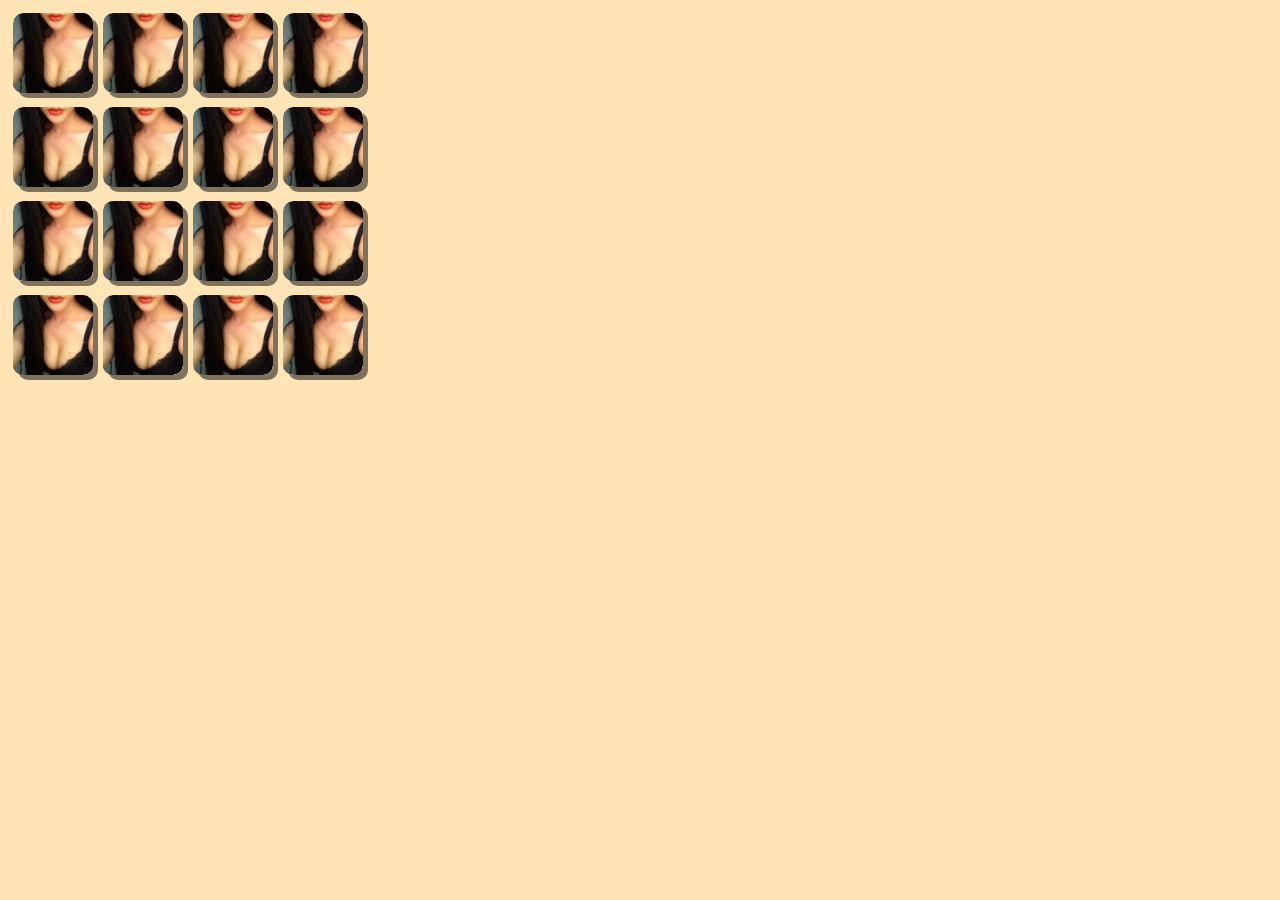
==== h5/entertainment/index.html @ 7a81b1ab "add" ====
<!DOCTYPE html>
<html lang="en">
<head>
    <meta charset="UTF-8">
    <meta name="viewport" content="width=device-width, initial-scale=1.0">
    <meta http-equiv="X-UA-Compatible" content="ie=edge">
    <title>Document</title>
    <style>
        body {
            background: moccasin;
        }
        #main {
            width: 360px;
            height: 360px;
        }
        .size {
            cursor: pointer; 
            width: 80px;
            height: 80px;
            border-radius: 10px;
        }
        .container {
            border-radius: 10px;
            box-shadow: 5px 5px rgba(0,0,0,0.5);
            display: inline-block;
            overflow: hidden;
            margin: 5px;
        }
        .card-img {
            position: absolute;
        }
        .card-back {
            position: relative;
        }

        .card-show {
            margin-left: -80px;
            margin-top: -80px;
            -webkit-animation: show 0.8s; 
        }

        @-webkit-keyframes show {
            0% {
                margin-left: 0px;
                margin-top: 0px;
            }
            100% {
                margin-left: -80px;
                margin-top: -80px;
            }
        }

        .card-hidden {
            margin-left: 0px;
            margin-top: 0px;
            -webkit-animation: hidden 0.8s; 
        }

        @-webkit-keyframes hidden {
            0% {
                margin-left: -80px;
                margin-top: -80px;
            }
            100% {
                margin-left: 0px;
                margin-top: 0px;
            }
        }
    </style>
</head>
<body>
    <div id="main"></div>
</body>
<script>
    let arr = [1,2,3,4,5,6,7,8];
    arr.push(...arr);
    let preDom = null;
    for(let i = 0; i < 8; i ++) {
        let r1 = ~~(Math.random() * 16);
        let r2 = ~~(Math.random() * 16);
        let item = arr[r1];
        arr[r1] = arr[r2];
        arr[r2] = item;
    }
    window.onload = function() {
        let cardHtml = '';
        for(let i = 0; i < arr.length; i ++) {
            cardHtml +=
                "<div class='container size'>"+
                    "<img src='./img/image ("+arr[i]+").jpg' class='card-img size'></img>"+
                    "<img src='./img/image (10).jpg' id='"+i+"' class='card-back size'></img>"+
                "</div>"
        }
        document.getElementById('main').innerHTML = cardHtml;
        let domList = document.getElementsByClassName('card-back');
        for(let i = 0; i < domList.length; i ++) {
            let dom = domList[i];
            let item = preDom;
            dom.onclick = function() {
                if(item == null) {
                    dom.className = "card-back size card-show";
                    preDom = dom;
                } else {
                    console.log(dom.id, item.id)
                    if (dom.id != item.id) {
                        setTimeout(function() {
                            console.log('ddd');
                            item.className = "card-back size card-hidden";
                            dom.className = "card-back size card-hidden";
                        }, 800);
                    }
                    preDom = null;
                }
            }
        }
    }
</script>
</html>
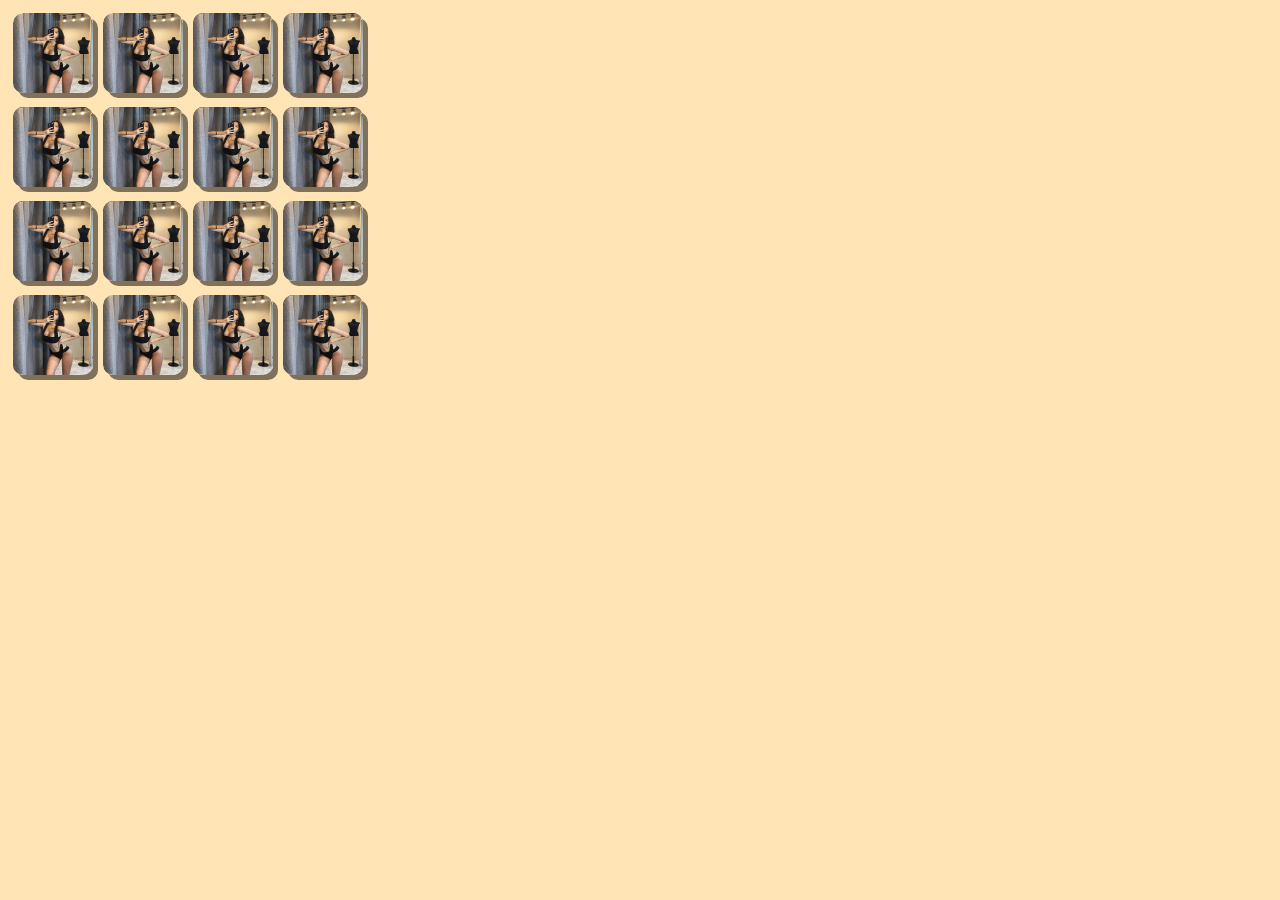
==== commit 3e2d662a: "add" ====
--- a/h5/entertainment/index.html
+++ b/h5/entertainment/index.html
@@ -36,7 +36,7 @@
         .card-show {
             margin-left: -80px;
             margin-top: -80px;
-            -webkit-animation: show 0.8s; 
+            -webkit-animation: show 0.5s; 
         }
 
         @-webkit-keyframes show {
@@ -53,7 +53,7 @@
         .card-hidden {
             margin-left: 0px;
             margin-top: 0px;
-            -webkit-animation: hidden 0.8s; 
+            -webkit-animation: hidden 0.5s; 
         }
 
         @-webkit-keyframes hidden {
@@ -88,17 +88,17 @@
             cardHtml +=
                 "<div class='container size'>"+
                     "<img src='./img/image ("+arr[i]+").jpg' class='card-img size'></img>"+
-                    "<img src='./img/image (10).jpg' id='"+i+"' class='card-back size'></img>"+
+                    "<img src='./img/image (10).jpg' id='"+arr[i]+"' class='card-back size'></img>"+
                 "</div>"
         }
         document.getElementById('main').innerHTML = cardHtml;
         let domList = document.getElementsByClassName('card-back');
         for(let i = 0; i < domList.length; i ++) {
             let dom = domList[i];
-            let item = preDom;
             dom.onclick = function() {
+                let item = preDom;
+                dom.className = "card-back size card-show";
                 if(item == null) {
-                    dom.className = "card-back size card-show";
                     preDom = dom;
                 } else {
                     console.log(dom.id, item.id)
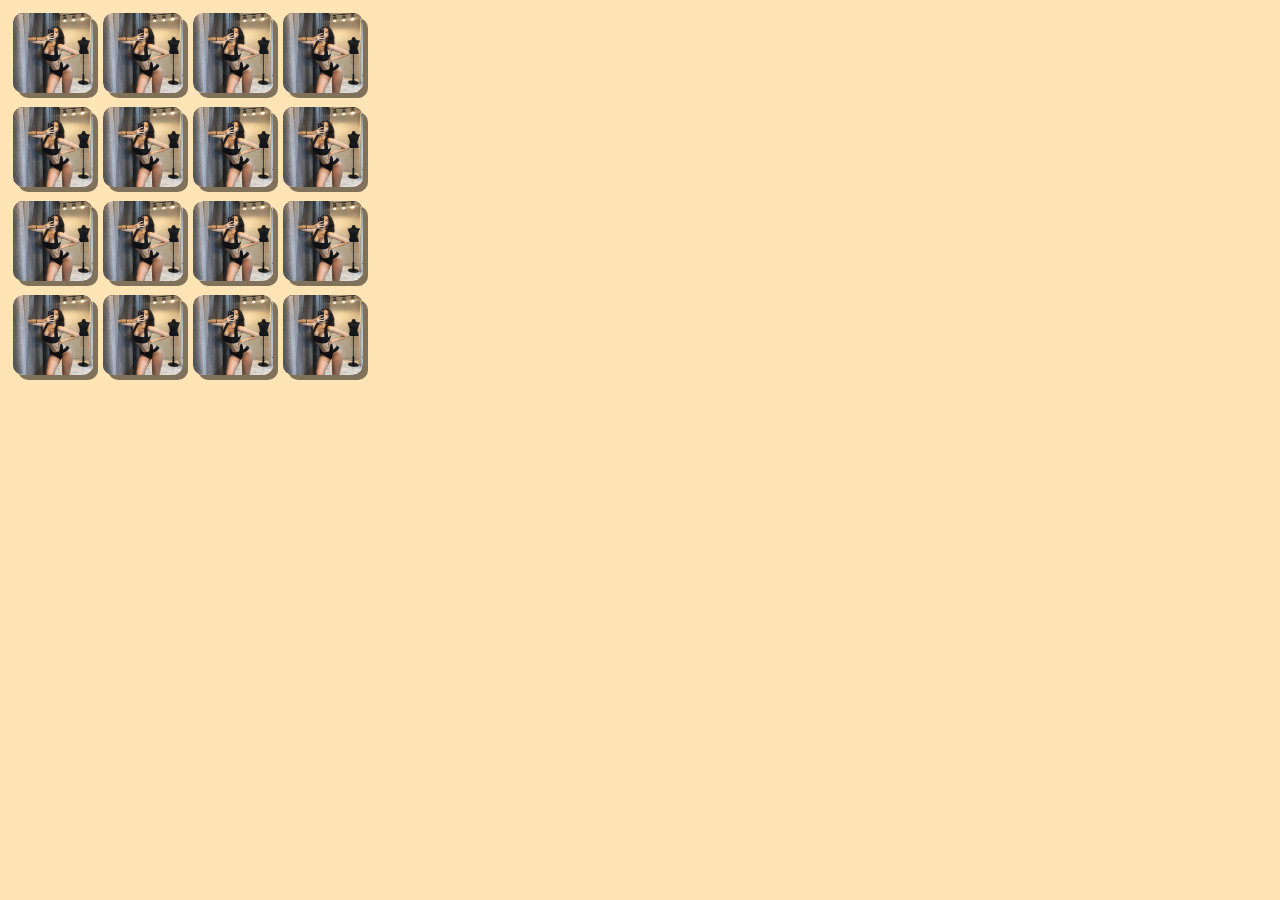
==== commit 259e7da0: "add" ====
--- a/h5/entertainment/index.html
+++ b/h5/entertainment/index.html
@@ -75,6 +75,7 @@
     let arr = [1,2,3,4,5,6,7,8];
     arr.push(...arr);
     let preDom = null;
+    let showCount = 0;
     for(let i = 0; i < 8; i ++) {
         let r1 = ~~(Math.random() * 16);
         let r2 = ~~(Math.random() * 16);
@@ -108,6 +109,13 @@
                             item.className = "card-back size card-hidden";
                             dom.className = "card-back size card-hidden";
                         }, 800);
+                    } else {
+                        showCount ++;
+                    }
+                    if (showCount >= 8) {
+                        setTimeout(function() {
+                            alert('你太厉害了!!!');
+                        }, 500);
                     }
                     preDom = null;
                 }
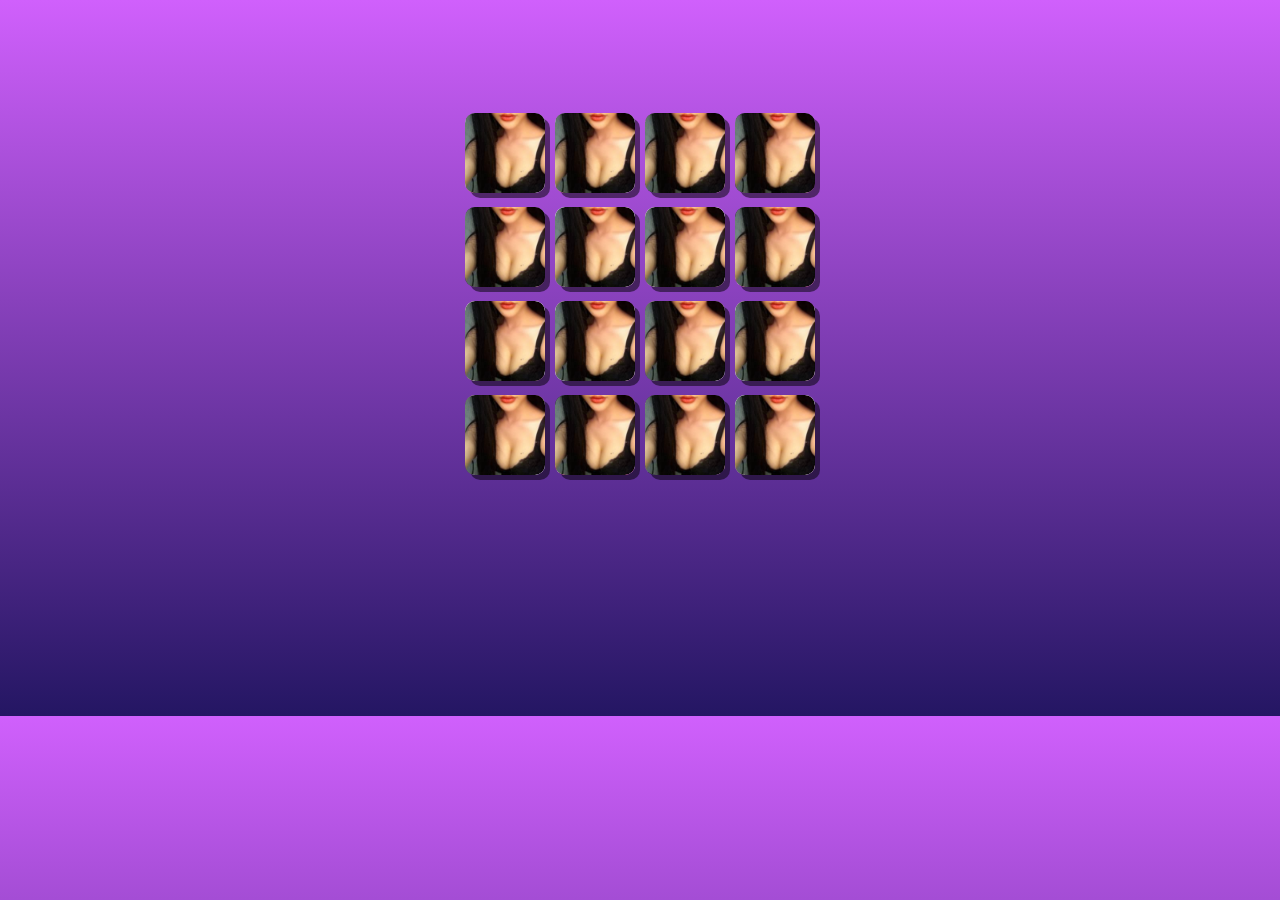
==== commit 5c9dcd99: "update" ====
--- a/h5/entertainment/index.html
+++ b/h5/entertainment/index.html
@@ -1,5 +1,6 @@
 <!DOCTYPE html>
 <html lang="en">
+
 <head>
     <meta charset="UTF-8">
     <meta name="viewport" content="width=device-width, initial-scale=1.0">
@@ -8,27 +9,35 @@
     <style>
         body {
             background: moccasin;
+            background: linear-gradient(#d060fc, #241663);
+            height: 700px;
         }
+
         #main {
+            padding-top: 100px;
+            margin: 0 auto;
             width: 360px;
-            height: 360px;
         }
+
         .size {
-            cursor: pointer; 
+            cursor: pointer;
             width: 80px;
             height: 80px;
             border-radius: 10px;
         }
+
         .container {
             border-radius: 10px;
-            box-shadow: 5px 5px rgba(0,0,0,0.5);
+            box-shadow: 5px 5px rgba(0, 0, 0, 0.5);
             display: inline-block;
             overflow: hidden;
             margin: 5px;
         }
+
         .card-img {
             position: absolute;
         }
+
         .card-back {
             position: relative;
         }
@@ -36,7 +45,7 @@
         .card-show {
             margin-left: -80px;
             margin-top: -80px;
-            -webkit-animation: show 0.5s; 
+            -webkit-animation: show 0.5s;
         }
 
         @-webkit-keyframes show {
@@ -44,6 +53,7 @@
                 margin-left: 0px;
                 margin-top: 0px;
             }
+
             100% {
                 margin-left: -80px;
                 margin-top: -80px;
@@ -53,7 +63,7 @@
         .card-hidden {
             margin-left: 0px;
             margin-top: 0px;
-            -webkit-animation: hidden 0.5s; 
+            -webkit-animation: hidden 0.5s;
         }
 
         @-webkit-keyframes hidden {
@@ -61,6 +71,7 @@
                 margin-left: -80px;
                 margin-top: -80px;
             }
+
             100% {
                 margin-left: 0px;
                 margin-top: 0px;
@@ -68,52 +79,53 @@
         }
     </style>
 </head>
+
 <body>
     <div id="main"></div>
 </body>
 <script>
-    let arr = [1,2,3,4,5,6,7,8];
+    let arr = [1, 2, 3, 4, 5, 6, 7, 8];
     arr.push(...arr);
     let preDom = null;
     let showCount = 0;
-    for(let i = 0; i < 8; i ++) {
+    for (let i = 0; i < arr.length; i++) {
         let r1 = ~~(Math.random() * 16);
         let r2 = ~~(Math.random() * 16);
         let item = arr[r1];
         arr[r1] = arr[r2];
         arr[r2] = item;
     }
-    window.onload = function() {
+    window.onload = function () {
         let cardHtml = '';
-        for(let i = 0; i < arr.length; i ++) {
+        for (let i = 0; i < arr.length; i++) {
             cardHtml +=
-                "<div class='container size'>"+
-                    "<img src='./img/image ("+arr[i]+").jpg' class='card-img size'></img>"+
-                    "<img src='./img/image (10).jpg' id='"+arr[i]+"' class='card-back size'></img>"+
+                "<div class='container size'>" +
+                "<img src='./img/image (" + arr[i] + ").jpg' class='card-img size'></img>" +
+                "<img src='./img/back.jpg' id='" + arr[i] + "' class='card-back size'></img>" +
                 "</div>"
         }
         document.getElementById('main').innerHTML = cardHtml;
         let domList = document.getElementsByClassName('card-back');
-        for(let i = 0; i < domList.length; i ++) {
+        for (let i = 0; i < domList.length; i++) {
             let dom = domList[i];
-            dom.onclick = function() {
+            dom.onclick = function () {
                 let item = preDom;
                 dom.className = "card-back size card-show";
-                if(item == null) {
+                if (item == null) {
                     preDom = dom;
                 } else {
                     console.log(dom.id, item.id)
                     if (dom.id != item.id) {
-                        setTimeout(function() {
+                        setTimeout(function () {
                             console.log('ddd');
                             item.className = "card-back size card-hidden";
                             dom.className = "card-back size card-hidden";
-                        }, 800);
+                        }, 500);
                     } else {
-                        showCount ++;
+                        showCount++;
                     }
                     if (showCount >= 8) {
-                        setTimeout(function() {
+                        setTimeout(function () {
                             alert('你太厉害了!!!');
                         }, 500);
                     }
@@ -123,4 +135,5 @@
         }
     }
 </script>
+
 </html>
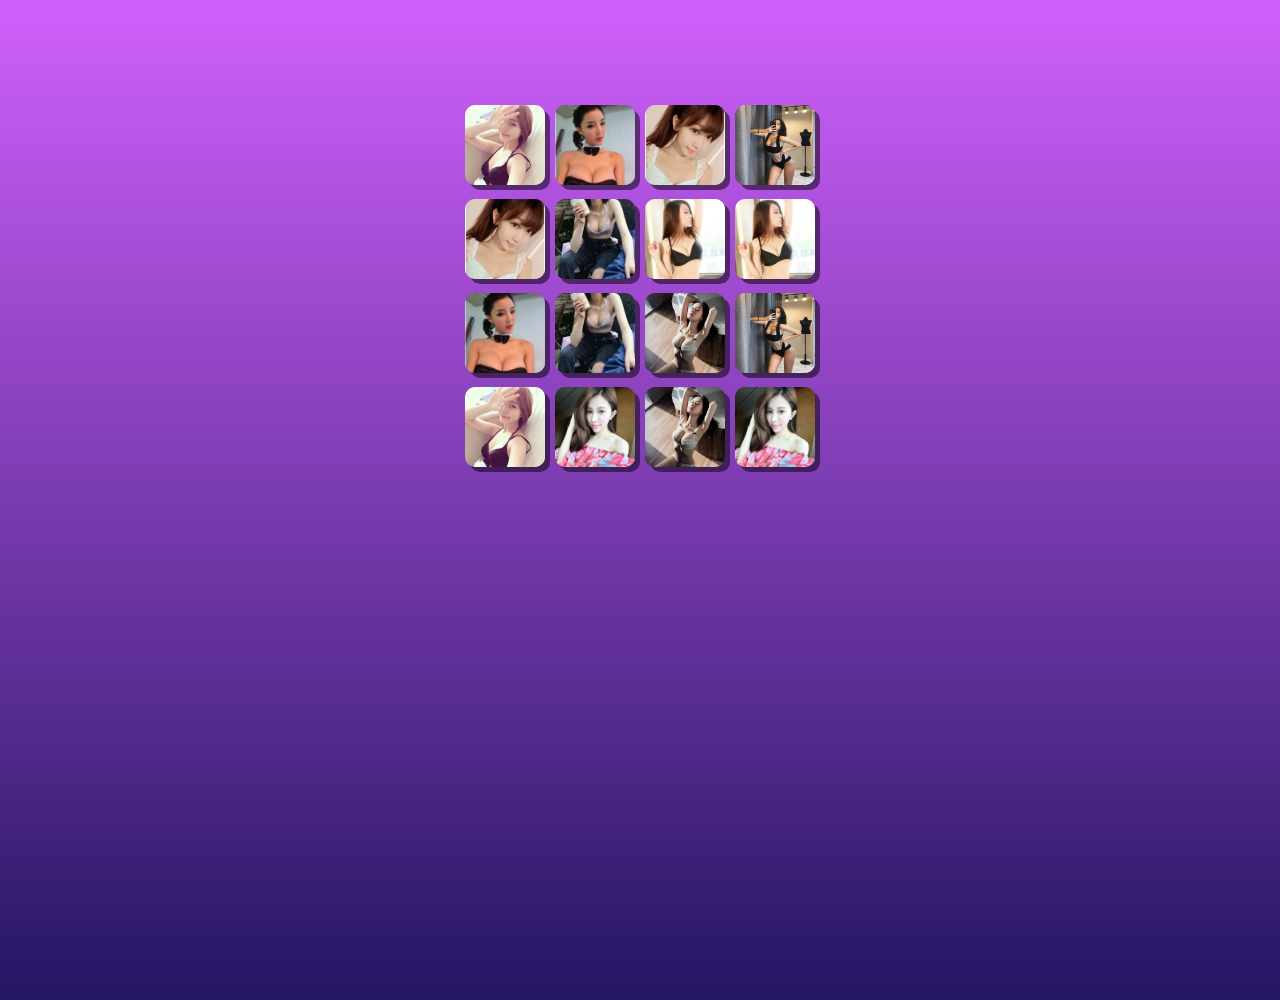
==== commit 8aaa7755: "update" ====
--- a/h5/entertainment/index.html
+++ b/h5/entertainment/index.html
@@ -8,9 +8,8 @@
     <title>Document</title>
     <style>
         body {
-            background: moccasin;
-            background: linear-gradient(#d060fc, #241663);
-            height: 700px;
+            margin: 0px;
+            padding: 0px;
         }
 
         #main {
@@ -19,7 +18,7 @@
             width: 360px;
         }
 
-        .size {
+        img {
             cursor: pointer;
             width: 80px;
             height: 80px;
@@ -27,28 +26,35 @@
         }
 
         .container {
+            background: linear-gradient(#d060fc, #241663);            
+            height: 1000px;
+        }
+
+        .cell {
             border-radius: 10px;
+            width: 80px;
+            height: 80px;
             box-shadow: 5px 5px rgba(0, 0, 0, 0.5);
             display: inline-block;
             overflow: hidden;
             margin: 5px;
         }
 
-        .card-img {
+        .cell-img {
             position: absolute;
         }
 
-        .card-back {
+        .back-img {
             position: relative;
         }
 
-        .card-show {
+        .back-hidden {
             margin-left: -80px;
             margin-top: -80px;
-            -webkit-animation: show 0.5s;
+            -webkit-animation: hidden 0.5s;
         }
 
-        @-webkit-keyframes show {
+        @-webkit-keyframes hidden {
             0% {
                 margin-left: 0px;
                 margin-top: 0px;
@@ -60,13 +66,13 @@
             }
         }
 
-        .card-hidden {
+        .back-show {
             margin-left: 0px;
             margin-top: 0px;
-            -webkit-animation: hidden 0.5s;
+            -webkit-animation: show 0.5s;
         }
 
-        @-webkit-keyframes hidden {
+        @-webkit-keyframes show {
             0% {
                 margin-left: -80px;
                 margin-top: -80px;
@@ -81,58 +87,32 @@
 </head>
 
 <body>
-    <div id="main"></div>
+    <div class="container">
+        <div id="main"></div>
+    </div>
 </body>
 <script>
-    let arr = [1, 2, 3, 4, 5, 6, 7, 8];
-    arr.push(...arr);
-    let preDom = null;
-    let showCount = 0;
-    for (let i = 0; i < arr.length; i++) {
-        let r1 = ~~(Math.random() * 16);
-        let r2 = ~~(Math.random() * 16);
-        let item = arr[r1];
-        arr[r1] = arr[r2];
-        arr[r2] = item;
+    let list = [1, 2, 3, 4, 5, 6, 7, 8];
+    list.push(...list);
+
+    for (let i = 0; i < list.length; i++) {
+        let r1 = ~~(Math.random() * list.length);
+        let r2 = ~~(Math.random() * list.length);
+        let item = list[r1];
+        list[r1] = list[r2];
+        list[r2] = item;
     }
     window.onload = function () {
-        let cardHtml = '';
-        for (let i = 0; i < arr.length; i++) {
-            cardHtml +=
-                "<div class='container size'>" +
-                "<img src='./img/image (" + arr[i] + ").jpg' class='card-img size'></img>" +
-                "<img src='./img/back.jpg' id='" + arr[i] + "' class='card-back size'></img>" +
+        let cellHtml = '';
+        for (let i = 0; i < list.length; i++) {
+            cellHtml +=
+                "<div class='cell'>" +
+                    "<img src='./img/image (" + list[i] + ").jpg' class='cell-img'></img>" +
+                    "<img src='./img/image (" + list[i] + ").jpg' class='back-img'></img>" +
                 "</div>"
         }
-        document.getElementById('main').innerHTML = cardHtml;
-        let domList = document.getElementsByClassName('card-back');
-        for (let i = 0; i < domList.length; i++) {
-            let dom = domList[i];
-            dom.onclick = function () {
-                let item = preDom;
-                dom.className = "card-back size card-show";
-                if (item == null) {
-                    preDom = dom;
-                } else {
-                    console.log(dom.id, item.id)
-                    if (dom.id != item.id) {
-                        setTimeout(function () {
-                            console.log('ddd');
-                            item.className = "card-back size card-hidden";
-                            dom.className = "card-back size card-hidden";
-                        }, 500);
-                    } else {
-                        showCount++;
-                    }
-                    if (showCount >= 8) {
-                        setTimeout(function () {
-                            alert('你太厉害了!!!');
-                        }, 500);
-                    }
-                    preDom = null;
-                }
-            }
-        }
+        document.getElementById('main').innerHTML = cellHtml;
+        
     }
 </script>
 
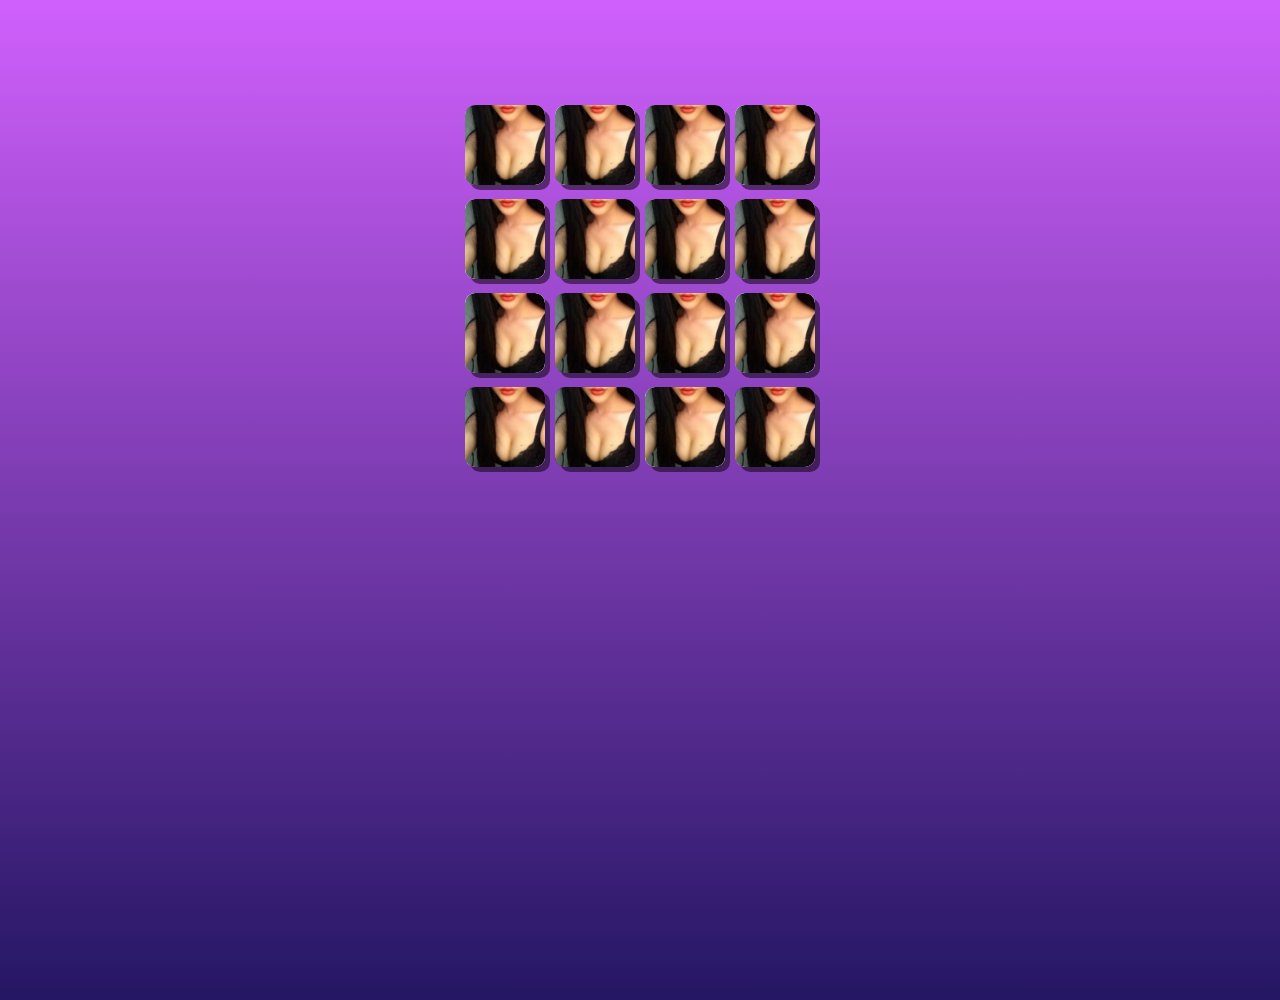
==== commit dc78c9b1: "update" ====
--- a/h5/entertainment/index.html
+++ b/h5/entertainment/index.html
@@ -51,7 +51,7 @@
         .back-hidden {
             margin-left: -80px;
             margin-top: -80px;
-            -webkit-animation: hidden 0.5s;
+            -webkit-animation: hidden 0.3s;
         }
 
         @-webkit-keyframes hidden {
@@ -69,7 +69,7 @@
         .back-show {
             margin-left: 0px;
             margin-top: 0px;
-            -webkit-animation: show 0.5s;
+            -webkit-animation: show 0.3s;
         }
 
         @-webkit-keyframes show {
@@ -95,6 +95,11 @@
     let list = [1, 2, 3, 4, 5, 6, 7, 8];
     list.push(...list);
 
+    // 记录上一次点击的图片
+    let preImg = null;
+    // 记录已经成功找出多少对图片
+    let count = 0;
+
     for (let i = 0; i < list.length; i++) {
         let r1 = ~~(Math.random() * list.length);
         let r2 = ~~(Math.random() * list.length);
@@ -108,11 +113,38 @@
             cellHtml +=
                 "<div class='cell'>" +
                     "<img src='./img/image (" + list[i] + ").jpg' class='cell-img'></img>" +
-                    "<img src='./img/image (" + list[i] + ").jpg' class='back-img'></img>" +
+                    "<img src='./img/back.jpg' id='" + list[i] + "' class='back-img'></img>" +
                 "</div>"
         }
         document.getElementById('main').innerHTML = cellHtml;
         
+        let imgList = document.getElementsByClassName('back-img');
+        for (let i = 0; i < imgList.length; i ++) {
+            let currentImg = imgList[i];
+            currentImg.onclick = function() {
+                let pre = preImg;
+                currentImg.className = 'back-img back-hidden';
+                if (pre) {
+                    console.log(pre.id, currentImg.id);
+                    if (pre.id != currentImg.id) {
+                        setTimeout(function() {
+                            pre.className = 'back-img back-show';
+                            currentImg.className = 'back-img back-show';
+                        }, 500);
+                    } else {
+                        if (++ count == 8) {
+                            setTimeout(function() {
+                                alert('你真厉害!!!');
+                            }, 300);
+                        }
+                    }
+                    preImg = null;
+                } else {
+                    preImg = currentImg;
+                }
+            }
+        }
+
     }
 </script>
 
